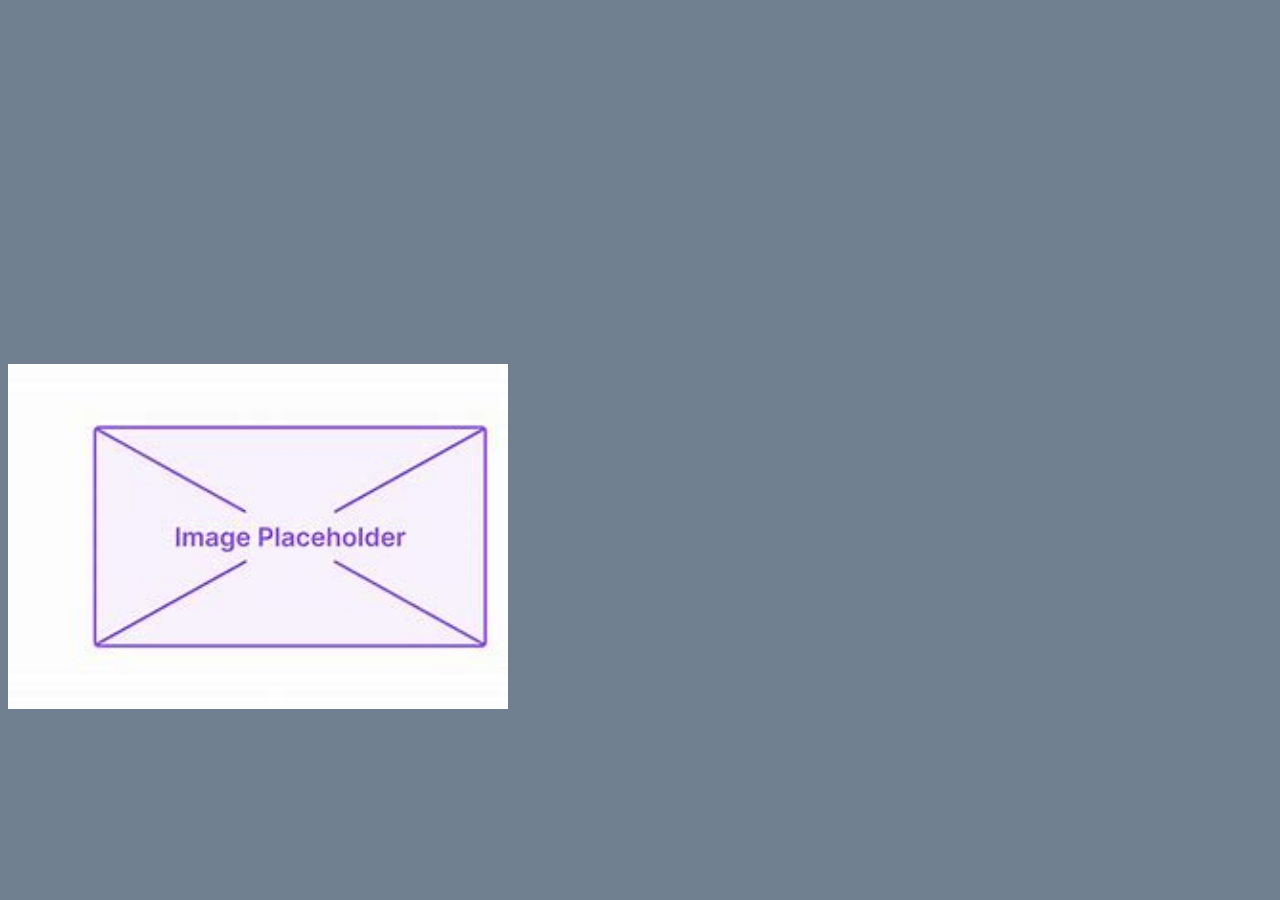
==== index.html @ d00a5eb4 "Update index.html" ====
<html>
    <style>
        body {
            background-color: slategrey;
        }
    </style>
    <body>
        <iframe src="https://trinket.io/embed/python/3d8d7ce66b?toggleCode=true" width="100%" height="356" frameborder="0" marginwidth="0" marginheight="0" allowfullscreen></iframe>
        <image src="placeholder image.jpeg" width="500" length="2000"></image>
    </body>
</html>
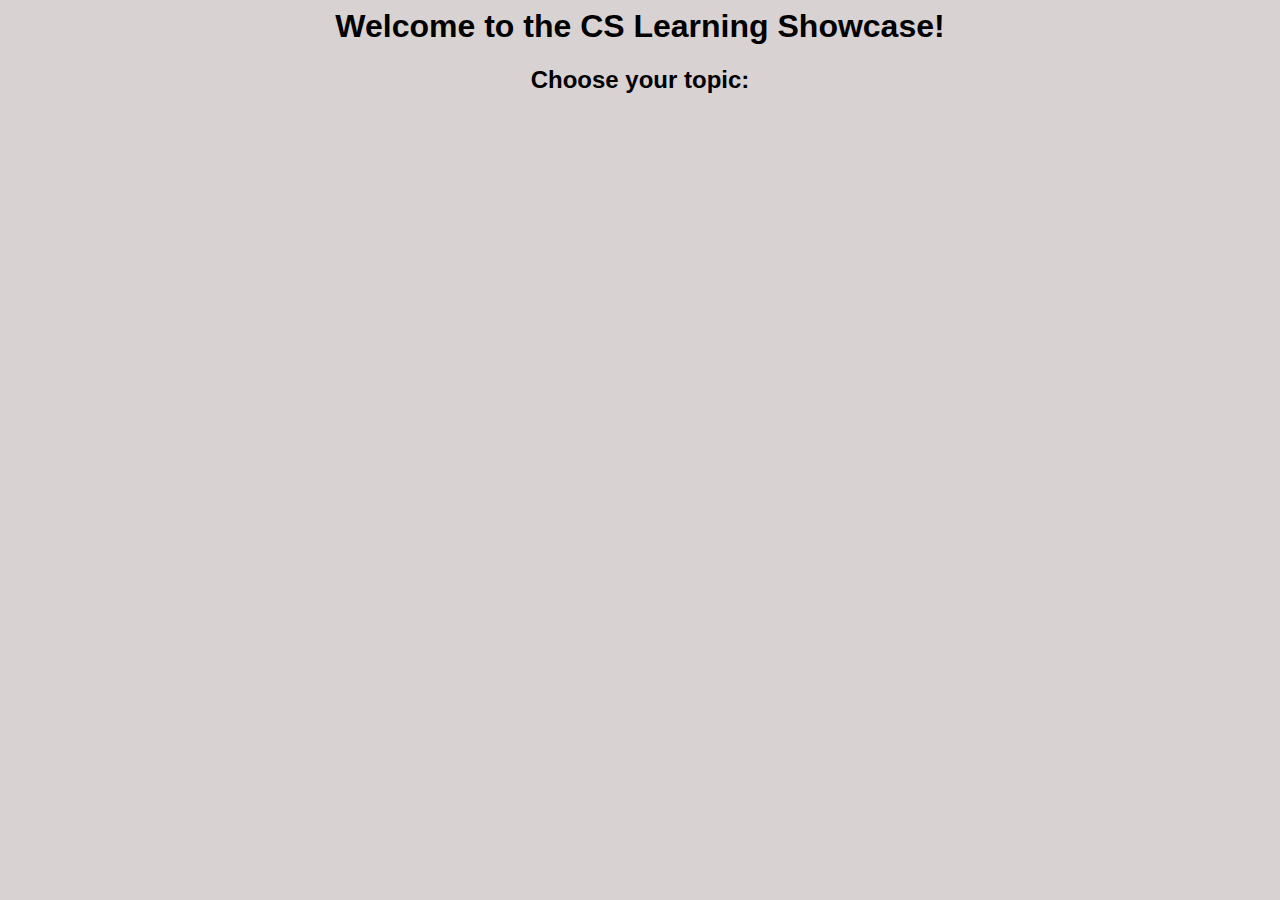
==== commit 69e2ed77: "Updated index.html" ====
--- a/index.html
+++ b/index.html
@@ -1,11 +1,14 @@
 <html>
-    <style>
-        body {
-            background-color: slategrey;
-        }
-    </style>
-    <body>
-        <iframe src="https://trinket.io/embed/python/3d8d7ce66b?toggleCode=true" width="100%" height="356" frameborder="0" marginwidth="0" marginheight="0" allowfullscreen></iframe>
-        <image src="placeholder image.jpeg" width="500" length="2000"></image>
-    </body>
+	<style>
+		html {
+			background-color: rgb(217, 210, 210);
+			text-align: center;
+		}
+	</style>
+	<head>
+		<h1 style="font-family: Arial, Helvetica, sans-serif;">Welcome to the CS Learning Showcase!</h1>
+		<h2 style="font-family: Arial, Helvetica, sans-serif;">Choose your topic:</h2>
+
+
+	</head>
 </html>
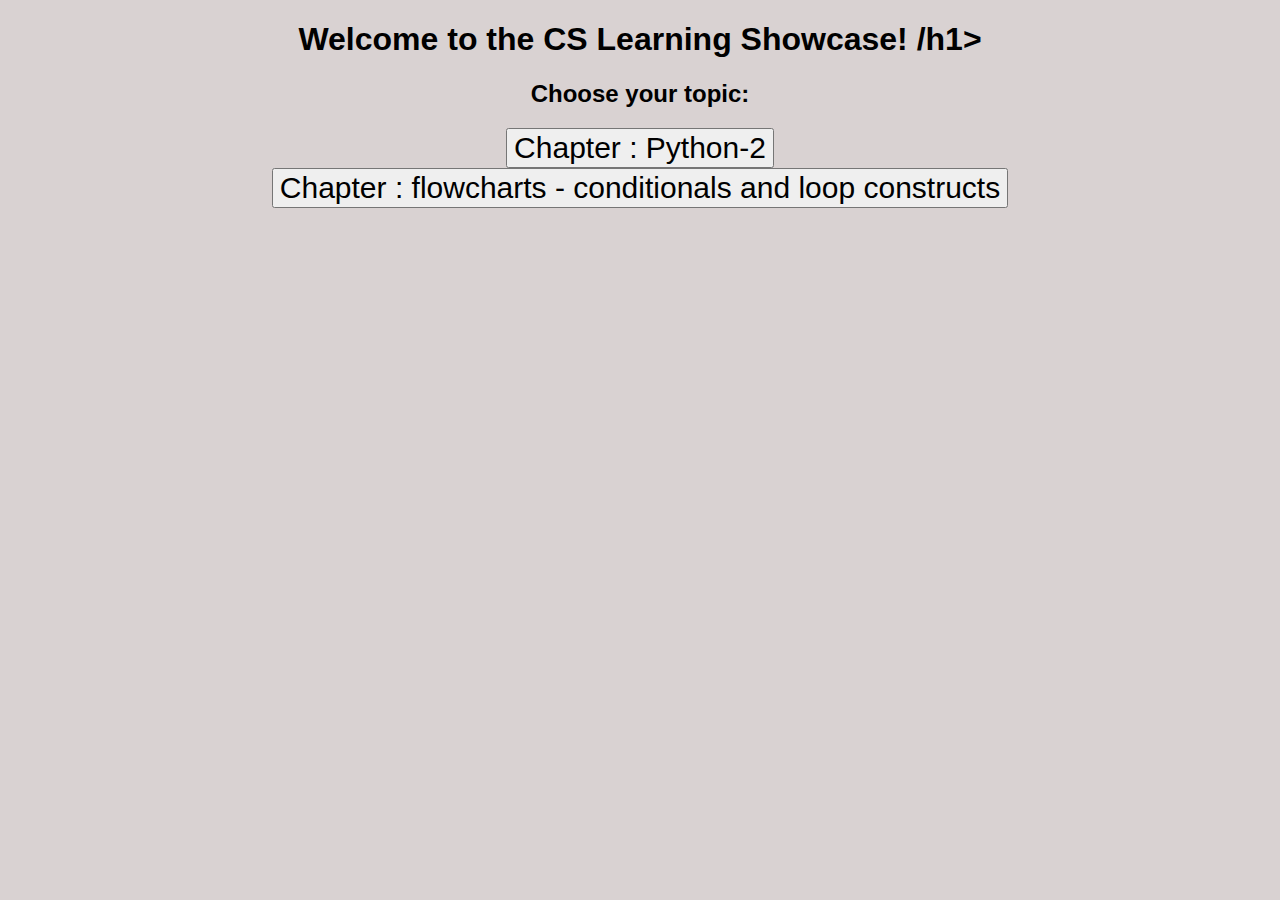
==== commit 28aa9cb5: "Update index.html" ====
--- a/index.html
+++ b/index.html
@@ -1,14 +1,41 @@
+<!DOCTYPE html>
 <html>
-	<style>
-		html {
-			background-color: rgb(217, 210, 210);
-			text-align: center;
-		}
-	</style>
-	<head>
-		<h1 style="font-family: Arial, Helvetica, sans-serif;">Welcome to the CS Learning Showcase!</h1>
-		<h2 style="font-family: Arial, Helvetica, sans-serif;">Choose your topic:</h2>
-
-
-	</head>
+  <style>
+        html {
+            background-color: rgb(217, 210, 210);
+            text-align: center;
+        }
+        .python{
+            color: rgb(0, 128, 0);
+            text-align: center;
+        }
+        .flowcharts{
+            color: rgb(63, 176, 97);
+            text-align: center;
+        }
+    </style>
+    <head>
+        <h1 style="font-family: Arial, Helvetica, sans-serif;">
+            Welcome to the CS Learning Showcase!
+        /h1>
+        <h2 style="font-family: Arial, Helvetica, sans-serif;">
+            Choose your topic:
+        </h2>
+    </head>
+    <body>
+        <div class="python">
+            <a href="python.html">
+                <button onclick="alert('Opening python chapter...')" style="font-size: 30px;">
+                    Chapter : Python-2
+                </button>
+            </a>
+        </div>
+        <div class="flowcharts">
+            <a href="">    
+                <button onclick="alert('Opening the flowcharts chapter...')" style="font-size: 30px;">
+                    Chapter : flowcharts - conditionals and loop constructs
+                </button>
+            </a>
+        </div>
+    </body>
 </html>
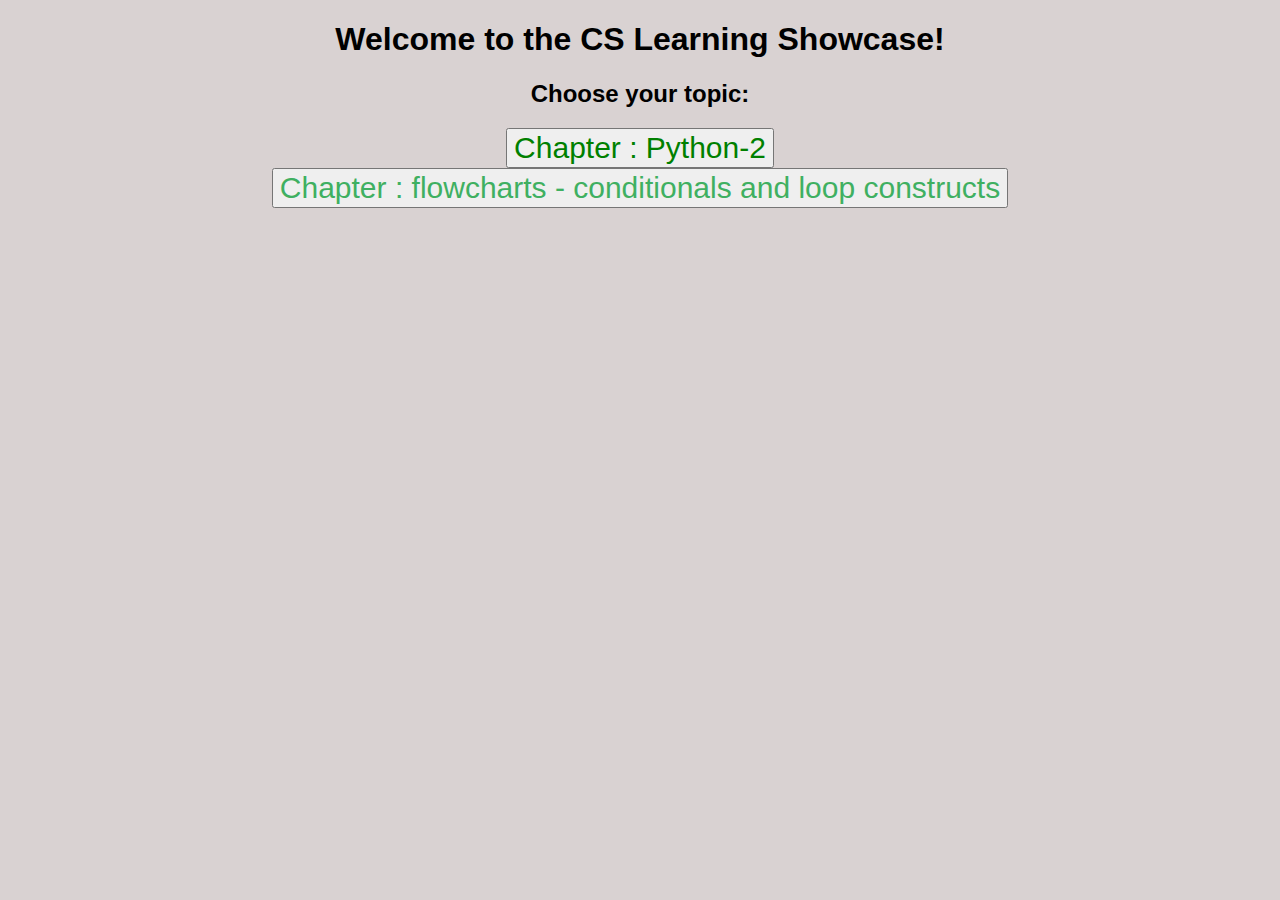
==== commit 575d2dd0: "Update index.html" ====
--- a/index.html
+++ b/index.html
@@ -5,11 +5,11 @@
             background-color: rgb(217, 210, 210);
             text-align: center;
         }
-        .python{
+        .python2{
             color: rgb(0, 128, 0);
             text-align: center;
         }
-        .flowcharts{
+        .flowcharts2{
             color: rgb(63, 176, 97);
             text-align: center;
         }
@@ -17,7 +17,7 @@
     <head>
         <h1 style="font-family: Arial, Helvetica, sans-serif;">
             Welcome to the CS Learning Showcase!
-        /h1>
+        </h1>
         <h2 style="font-family: Arial, Helvetica, sans-serif;">
             Choose your topic:
         </h2>
@@ -25,14 +25,14 @@
     <body>
         <div class="python">
             <a href="python.html">
-                <button onclick="alert('Opening python chapter...')" style="font-size: 30px;">
+                <button class="python2" onclick="alert('Opening python chapter...')" style="font-size: 30px;">
                     Chapter : Python-2
                 </button>
             </a>
         </div>
         <div class="flowcharts">
-            <a href="">    
-                <button onclick="alert('Opening the flowcharts chapter...')" style="font-size: 30px;">
+            <a href="flowcharts.html">    
+                <button class="flowcharts2" onclick="alert('Opening the flowcharts chapter...')" style="font-size: 30px;">
                     Chapter : flowcharts - conditionals and loop constructs
                 </button>
             </a>
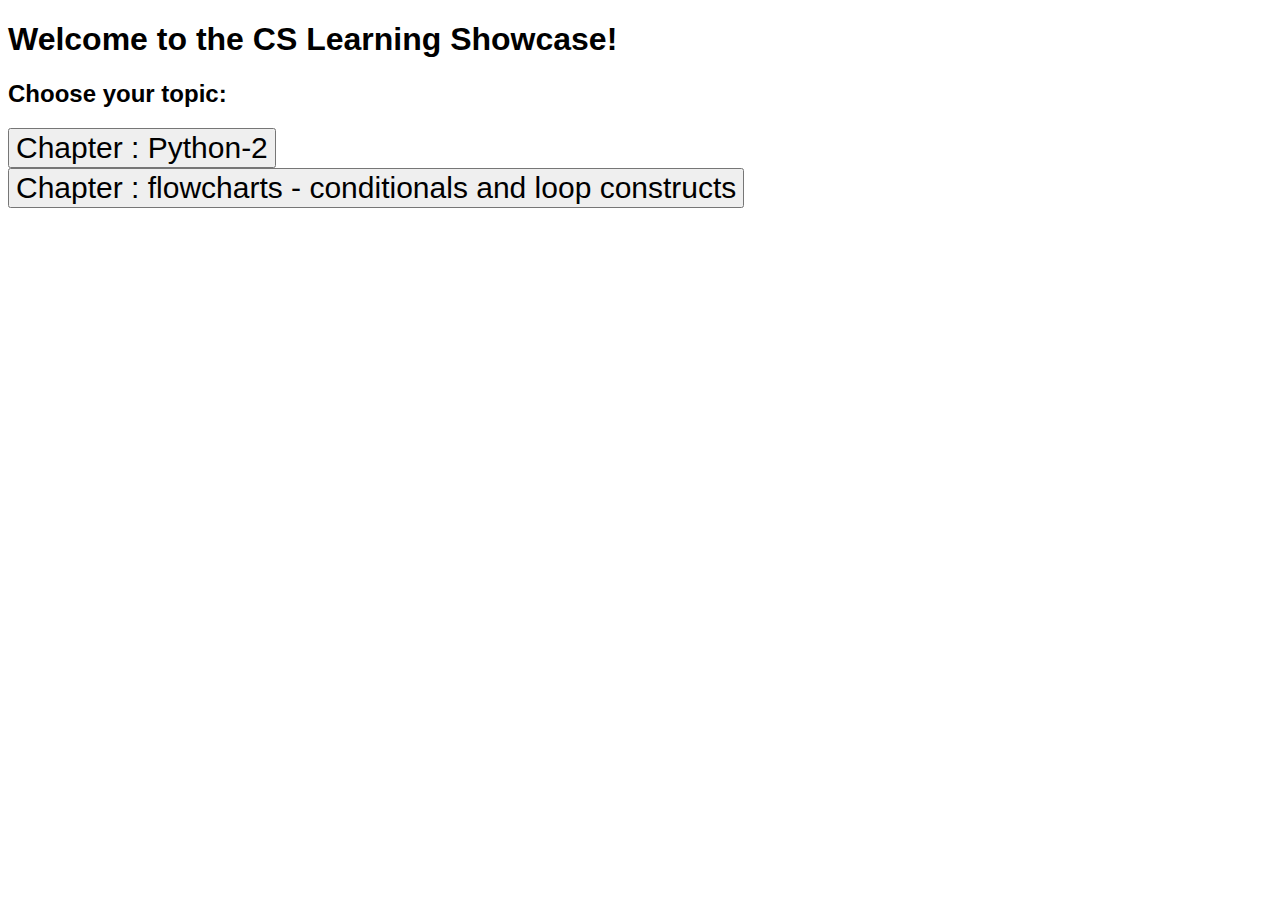
==== commit 11aa2433: "Update index.html" ====
--- a/index.html
+++ b/index.html
@@ -1,19 +1,9 @@
 <!DOCTYPE html>
 <html>
-  <style>
-        html {
-            background-color: rgb(217, 210, 210);
-            text-align: center;
-        }
-        .python2{
-            color: rgb(0, 128, 0);
-            text-align: center;
-        }
-        .flowcharts2{
-            color: rgb(63, 176, 97);
-            text-align: center;
-        }
-    </style>
+  <style src="indexStyleCode.css"></style>
+    <title>
+      Welcome to the CS Learning Showcase!
+    </title>
     <head>
         <h1 style="font-family: Arial, Helvetica, sans-serif;">
             Welcome to the CS Learning Showcase!
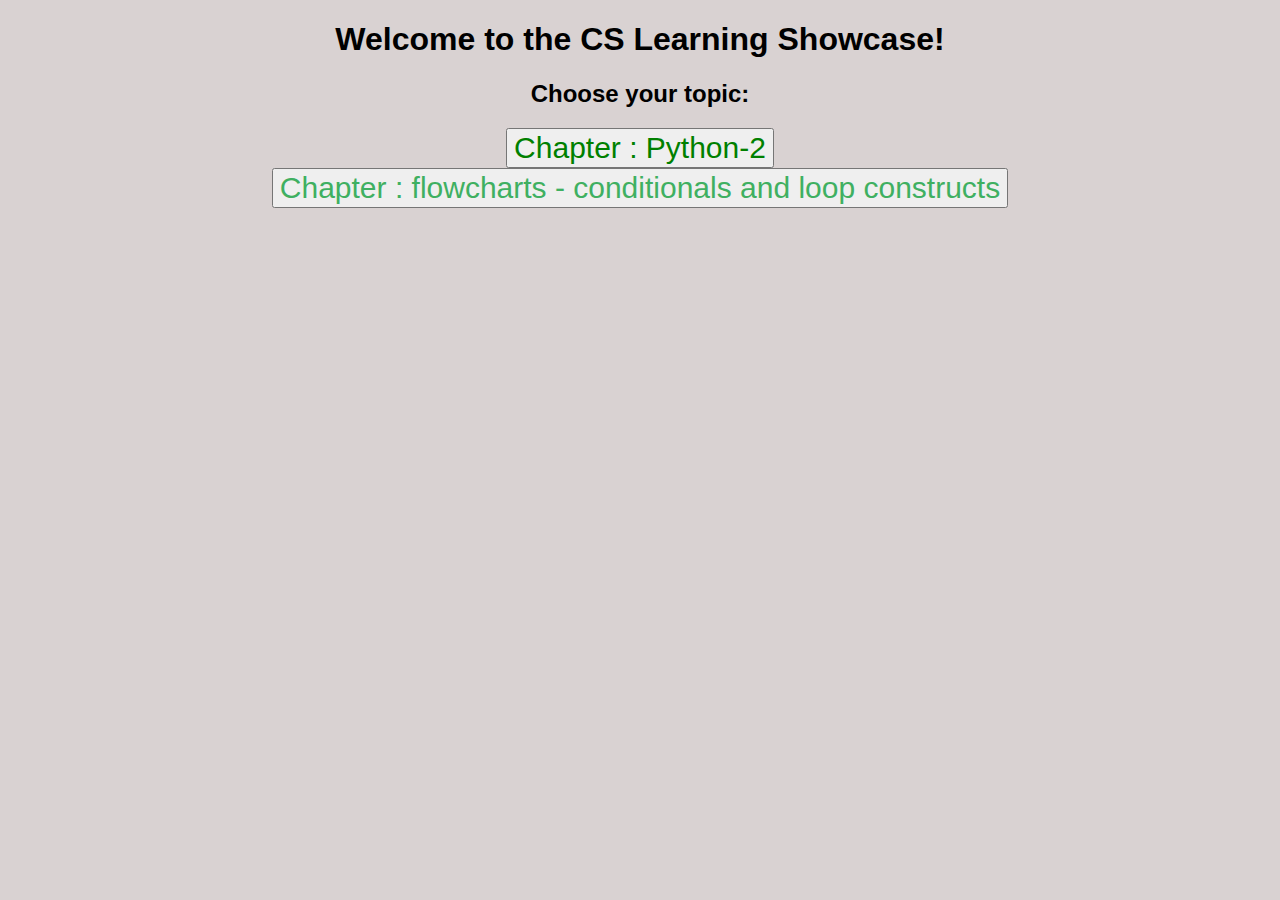
==== commit fc88efd0: "Update index.html" ====
--- a/index.html
+++ b/index.html
@@ -1,6 +1,6 @@
 <!DOCTYPE html>
 <html>
-  <style src="indexStyleCode.css"></style>
+  <link rel="stylesheet" href="indexStyleCode.css">
     <title>
       Welcome to the CS Learning Showcase!
     </title>
--- a/indexStyleCode.css
+++ b/indexStyleCode.css
@@ -0,0 +1,12 @@
+html {
+    background-color: rgb(217, 210, 210);
+    text-align: center;
+}
+.python2{
+    color: rgb(0, 128, 0);
+    text-align: center;
+}
+.flowcharts2{
+    color: rgb(63, 176, 97);
+    text-align: center;
+}
